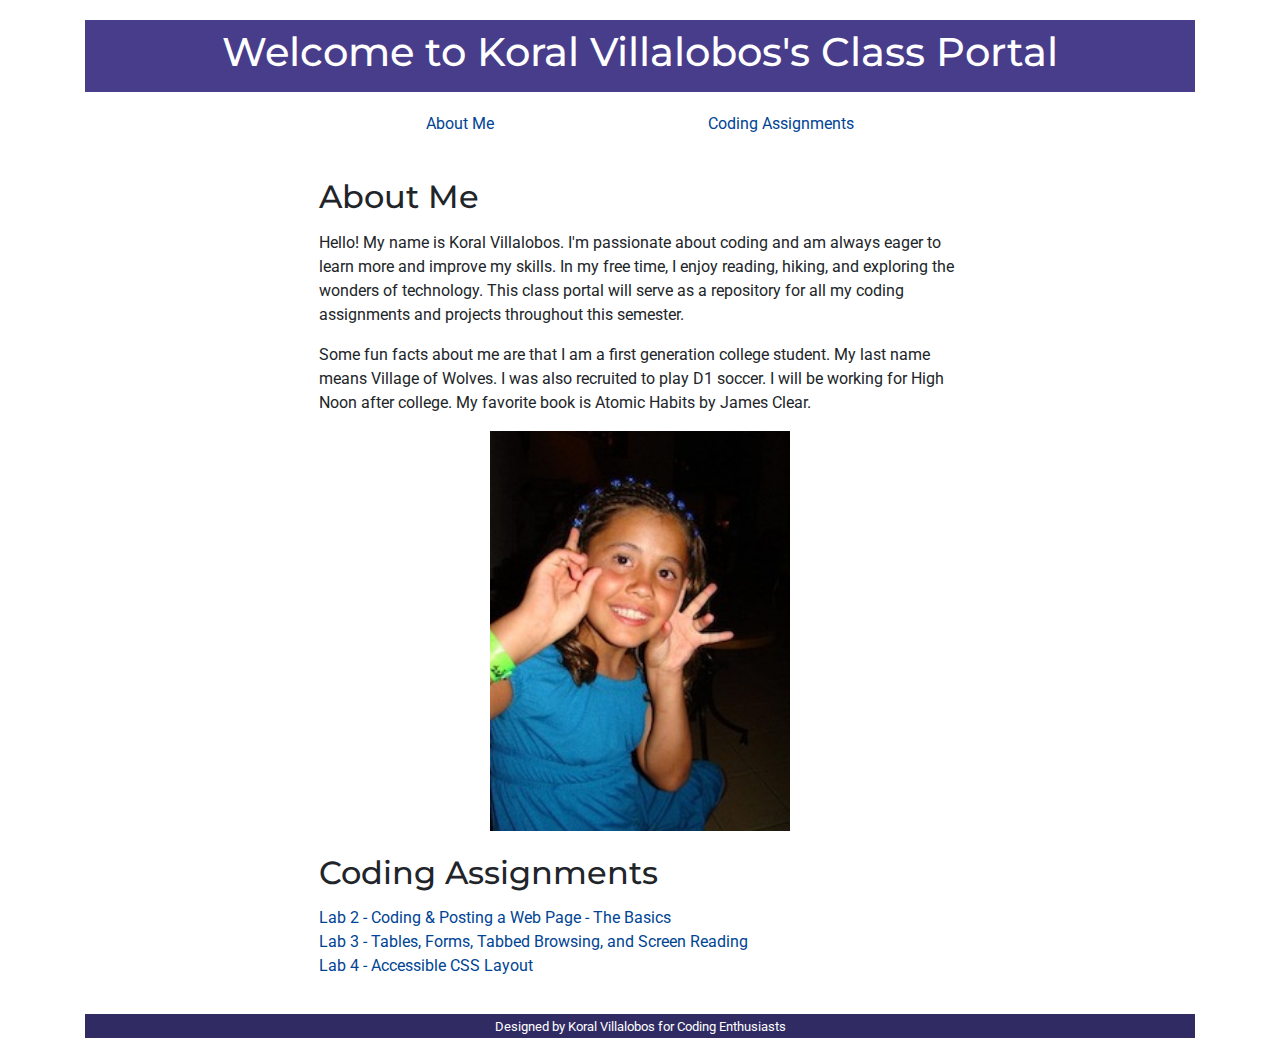
==== index.html @ 15ae91cf "baddabing" ====
<!DOCTYPE html>
<html lang="en">
<head>
    <meta charset="UTF-8">
    <meta name="viewport" content="width=device-width, initial-scale=1.0">
    <title>Koral Villalobos - Class Portal</title>
    <link rel="stylesheet" href="styles.css">
    <link href="https://maxcdn.bootstrapcdn.com/bootstrap/4.5.2/css/bootstrap.min.css" rel="stylesheet">
</head>
<body>
    <a href="#main-content" class="skip-link">Skip to main content</a>
    <div class="container">
        <header>
            <h1>Welcome to Koral Villalobos's Class Portal</h1>
        </header>
        <nav>
            <h2 class="sr-only">Navigation</h2>
            <ul class="list-unstyled">
                <li><a href="#about-me">About Me</a></li>
                <li><a href="#codingassignments">Coding Assignments</a></li>
            </ul>
        </nav>
        <main>
            <section id="about-me">
                <h2>About Me</h2>
                <p>
                    Hello! My name is Koral Villalobos. I'm passionate about coding and am always eager to learn more and improve my skills. In my free time, I enjoy reading, hiking, and exploring the wonders of technology. This class portal will serve as a repository for all my coding assignments and projects throughout this semester.
                </p>
                <p>
                    Some fun facts about me are that I am a first generation college student. My last name means Village of Wolves. I was also recruited to play D1 soccer. I will be working for High Noon after college. My favorite book is Atomic Habits by James Clear.
                </p>
                <figure>
                    <img src="img/IMG_5812.JPG" alt="Koral Villalobos" class="about-me-image">
                </figure>
            </section>
            <section id="codingassignments">
                <h2>Coding Assignments</h2>
                <ul class="list-unstyled">
                    <li><a href="traviskelce.html">Lab 2 - Coding & Posting a Web Page - The Basics</a></li>
                    <li><a href="lab3.html">Lab 3 - Tables, Forms, Tabbed Browsing, and Screen Reading</a></li>
                    <li><a href="lab4.html">Lab 4 - Accessible CSS Layout</a></li>
                </ul>
            </section>
        </main>
        <footer>
            <small>Designed by Koral Villalobos for Coding Enthusiasts</small>
        </footer>
    </div>
    <script src="https://ajax.googleapis.com/ajax/libs/jquery/3.5.1/jquery.min.js"></script>
    <script src="https://cdnjs.cloudflare.com/ajax/libs/popper.js/1.16.0/umd/popper.min.js"></script>
    <script src="https://maxcdn.bootstrapcdn.com/bootstrap/4.5.2/js/bootstrap.min.js"></script>
</body>
</html>
---- styles.css ----
@import url('https://fonts.googleapis.com/css2?family=Roboto:wght@400;700&display=swap');
@import url('https://fonts.googleapis.com/css2?family=Montserrat:wght@300;400&display=swap');

/* Reset and Basic Styling */
*,
*:before,
*:after {
  box-sizing: border-box;
  padding: 0;
  margin: 0;
}

body {
  background: #f0f0f0;
  font-family: 'Roboto', sans-serif;
  font-weight: 400;
  font-size: 16px;
  color: #333;
  line-height: 1.8em;
}

/* Headings */
h1, h2, h3 {
  font-family: 'Montserrat', sans-serif;
  font-weight: 700;
  padding: .2em 0;
}

/* Paragraphs */
p {
  margin: 1.8em 0;
}

/* Images */
img {
  width: 100%;
  height: auto;
}

/* Skip Navigation Link */
.skip-link {
  position: absolute;
  top: -40px;
  left: 0;
  background: #000;
  color: white;
  padding: 8px 15px;
  z-index: 100;
}

.skip-link:focus {
  top: 0;
}

/* Header and Footer */
header, footer {
  text-align: center;
  background: #6a5acd;
  color: white;
}

/* Container and Grid */
.container {
  max-width: 1200px;
  margin: 0 auto;
  display: grid;
  grid-template-columns: 1fr 2fr 1fr;
  grid-gap: 10px;
  /* ... (rest of your grid layout) ... */
}

/* Navigation */
nav ul {
  display: flex;
  flex-flow: row nowrap;
  justify-content: space-around;
  padding: 0;
}

nav ul li {
  list-style: none;
}

/* Responsive Design */
@media screen and (max-width: 900px) {
  /* ... (your responsive styles for smaller screens) ... */
}

/* Color Contrast and Legibility */
/* Adjust colors for good contrast and legibility */
header, footer {
  background: #483D8B; /* Dark slate blue for better contrast */
}

a, .btn {
  color: #007BFF; /* Standard link color for better visibility */
}

/* Accessibility Enhancements */
:focus {
  outline: 3px solid #f00; /* Red outline for focused elements */
}

/* ... (include any additional CSS here) ... */

.container {
  display: flex;
  flex-direction: column; /* Changed from row to column */
}

header {
  order: 1; /* Ensures the header is at the top */
  width: 100%; /* Full width of the container */
}

nav {
  order: 2; /* Position of the navigation bar */
}

main {
  order: 3; /* Position of the main content */
}

footer {
  order: 4; /* Position of the footer */
}
img {
  width: 100%;
  height: auto;
}
.about-me-image {
  width: 100%; /* This will make the image responsive to the container size */
  max-width: 300px; /* Adjust this value to fit your preferred size */
  height: auto; /* This maintains the aspect ratio of the image */
  display: block; /* To remove any extra space below the image */
  margin: 0 auto; /* This will center the image in the container */
}
/* General link styles */
a {
  color: #0056b3; /* Choose a darker shade for better contrast */
  text-decoration: none; /* Optional: removes the underline */
}

/* Link styles for a light background */
a:link, a:visited {
  color: #004494; /* Even darker shade for unvisited and visited links */
}

/* Link styles for a dark background, such as in the header or footer */
header a, footer a {
  color: #ffffff; /* White text for dark backgrounds */
}

/* Link styles for hover and focus states to maintain accessibility */
a:hover, a:focus {
  color: #002366; /* A different shade when the user hovers or focuses on the link */
  background-color: #ffffff; /* Adding a background color can also help */
  outline: 3px solid #ffffff; /* Adding an outline to focus state for better visibility */
}

/* Ensure that links within the header have enough contrast against the header background */
header {
  background-color: #483D8B; /* Use a color with good contrast against white */
}

/* Ensure that links within the footer have enough contrast against the footer background */
footer {
  background-color: #302b63; /* Use a color with good contrast against white */
}

/* ... (rest of your CSS) ... */

.container {
  display: grid;
  grid-template-columns: 1fr 3fr 1fr; /* Adjusted column sizes */
  grid-template-rows: auto; /* Rows size adjust automatically */
  grid-gap: 20px; /* Space between grid items */
  padding: 20px; /* Padding around the entire grid */
}

header, footer {
  grid-column: 1 / -1; /* Header and footer span all columns */
}

nav, main {
  grid-column: 2; /* Nav and main content in the center column */
}

/* Responsive Design adjustments */
@media screen and (max-width: 900px) {
  .container {
      grid-template-columns: 1fr; /* Single column layout on smaller screens */
  }

  nav, main, header, footer {
      grid-column: 1; /* All elements span the full width */
  }
}
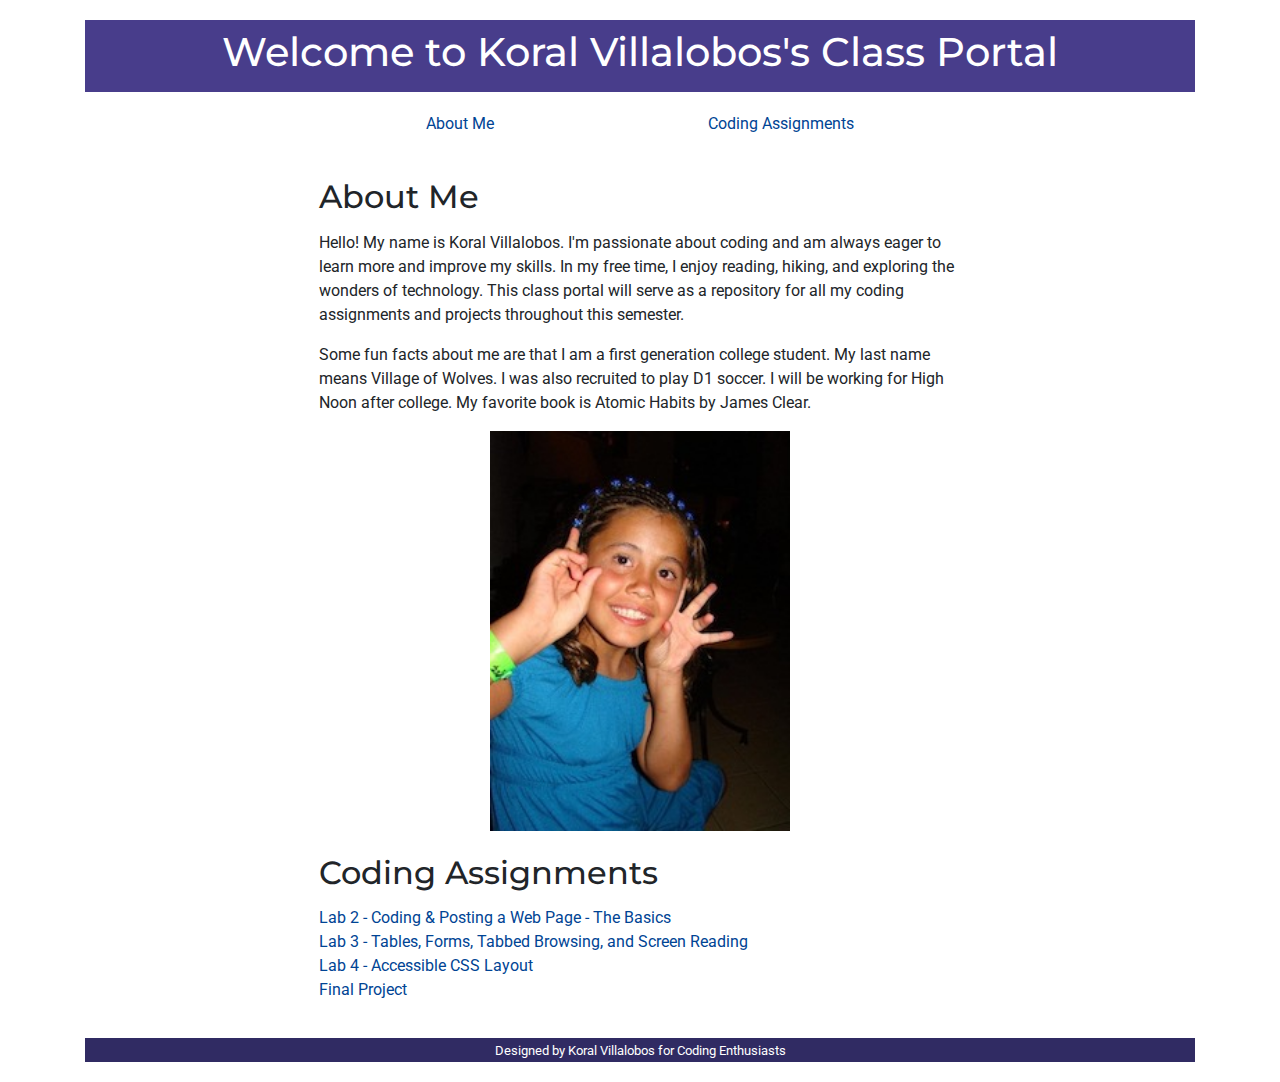
==== commit b2e17c90: "Final Project Checkpoint 2" ====
--- a/index.html
+++ b/index.html
@@ -20,7 +20,7 @@
                 <li><a href="#codingassignments">Coding Assignments</a></li>
             </ul>
         </nav>
-        <main>
+        <main id ="main-content">
             <section id="about-me">
                 <h2>About Me</h2>
                 <p>
@@ -39,6 +39,7 @@
                     <li><a href="traviskelce.html">Lab 2 - Coding & Posting a Web Page - The Basics</a></li>
                     <li><a href="lab3.html">Lab 3 - Tables, Forms, Tabbed Browsing, and Screen Reading</a></li>
                     <li><a href="lab4.html">Lab 4 - Accessible CSS Layout</a></li>
+                    <li><a href="FinalProject/index.html">Final Project</a></li>
                 </ul>
             </section>
         </main>
--- a/styles.css
+++ b/styles.css
@@ -37,19 +37,24 @@
   height: auto;
 }
 
-/* Skip Navigation Link */
+/* Skip Link Styling */
 .skip-link {
-  position: absolute;
-  top: -40px;
-  left: 0;
-  background: #000;
-  color: white;
-  padding: 8px 15px;
-  z-index: 100;
+    position: absolute;
+    top: -40px;
+    left: 0;
+    background: #007BFF; /* A bright, accessible blue */
+    color: white; /* White text for high contrast */
+    padding: 8px 15px;
+    z-index: 100;
+    transition: top 0.3s;
+    border: 2px solid transparent; /* For visible focus */
 }
 
 .skip-link:focus {
-  top: 0;
+  top: 0; /* Brings the link into view when focused */
+  background: #0056b3; /* Darker shade of blue when focused */
+  color: white; /* Keeping text color white for contrast */
+  border-color: white; /* High contrast border on focus */
 }
 
 /* Header and Footer */
@@ -66,7 +71,6 @@
   display: grid;
   grid-template-columns: 1fr 2fr 1fr;
   grid-gap: 10px;
-  /* ... (rest of your grid layout) ... */
 }
 
 /* Navigation */
@@ -100,8 +104,6 @@
 :focus {
   outline: 3px solid #f00; /* Red outline for focused elements */
 }
-
-/* ... (include any additional CSS here) ... */
 
 .container {
   display: flex;
@@ -168,7 +170,6 @@
   background-color: #302b63; /* Use a color with good contrast against white */
 }
 
-/* ... (rest of your CSS) ... */
 
 .container {
   display: grid;
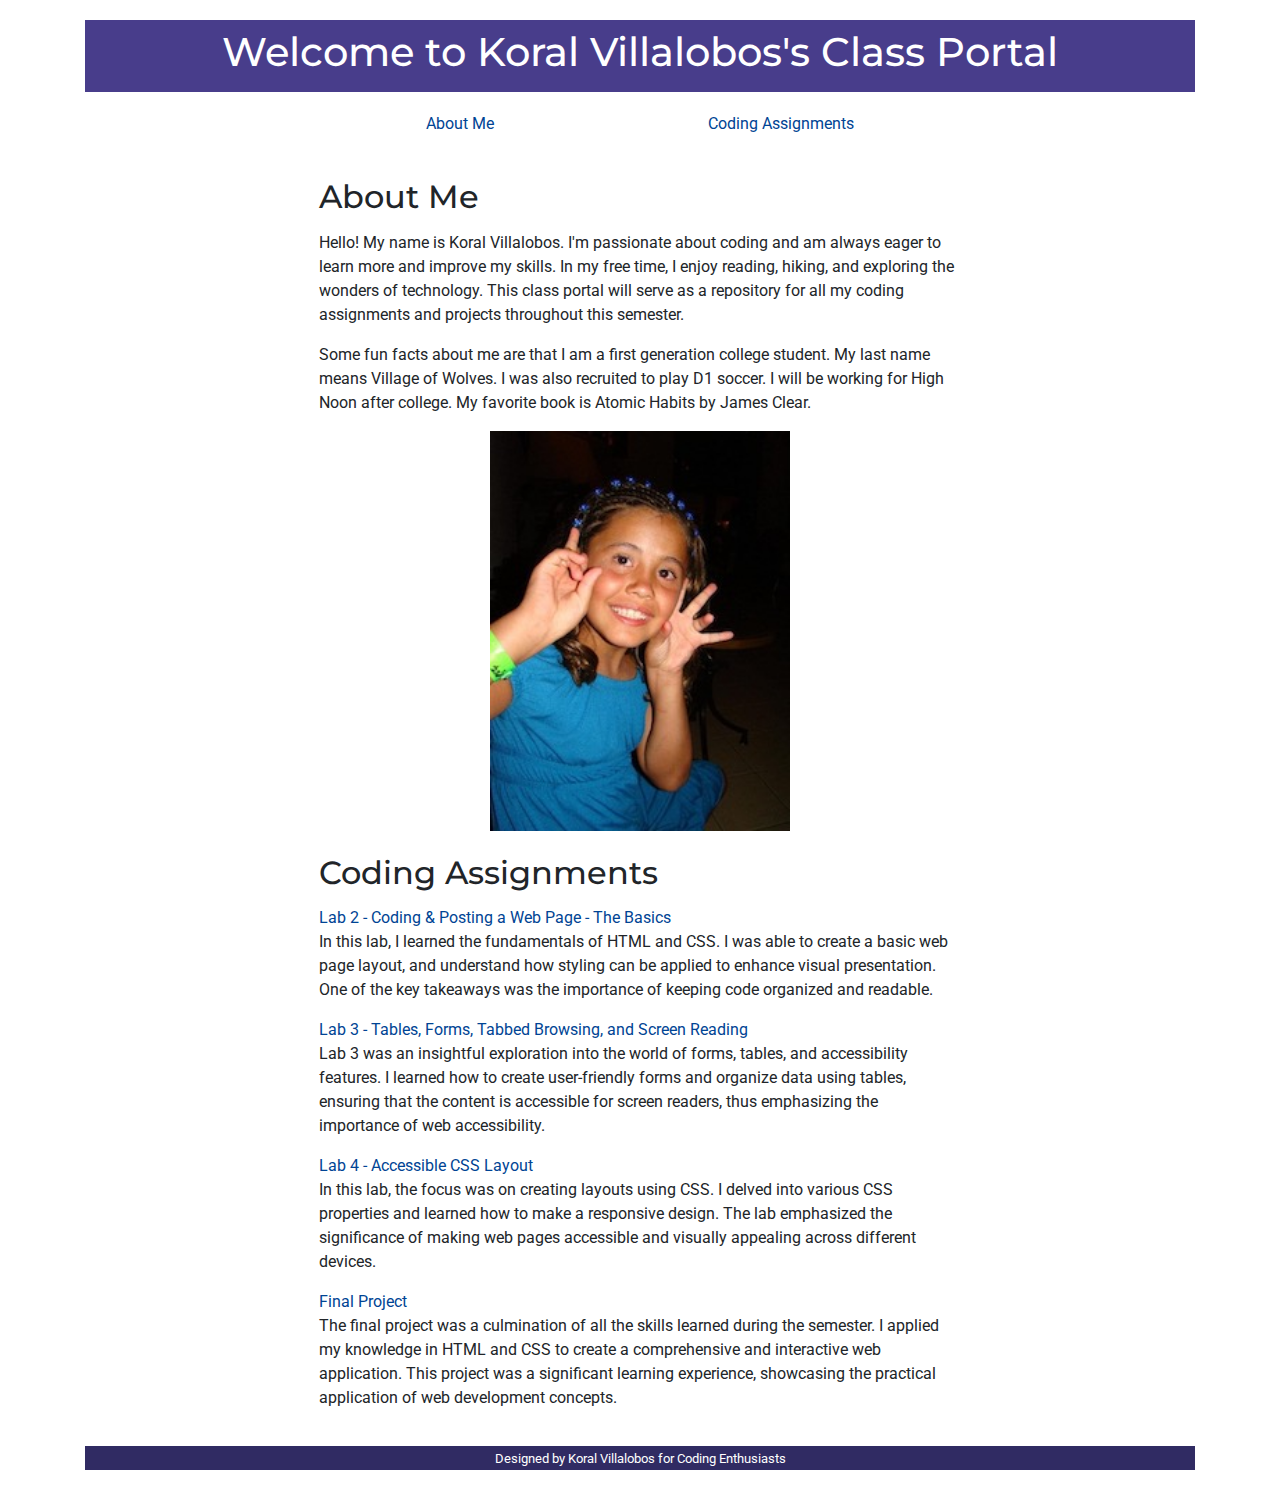
==== commit 0956cce6: "portal" ====
--- a/index.html
+++ b/index.html
@@ -37,9 +37,21 @@
                 <h2>Coding Assignments</h2>
                 <ul class="list-unstyled">
                     <li><a href="traviskelce.html">Lab 2 - Coding & Posting a Web Page - The Basics</a></li>
+                    <p>
+                        In this lab, I learned the fundamentals of HTML and CSS. I was able to create a basic web page layout, and understand how styling can be applied to enhance visual presentation. One of the key takeaways was the importance of keeping code organized and readable.
+                    </p>
                     <li><a href="lab3.html">Lab 3 - Tables, Forms, Tabbed Browsing, and Screen Reading</a></li>
+                    <p>
+                        Lab 3 was an insightful exploration into the world of forms, tables, and accessibility features. I learned how to create user-friendly forms and organize data using tables, ensuring that the content is accessible for screen readers, thus emphasizing the importance of web accessibility.
+                    </p>
                     <li><a href="lab4.html">Lab 4 - Accessible CSS Layout</a></li>
-                    <li><a href="FinalProject/index.html">Final Project</a></li>
+                    <p>
+                        In this lab, the focus was on creating layouts using CSS. I delved into various CSS properties and learned how to make a responsive design. The lab emphasized the significance of making web pages accessible and visually appealing across different devices.
+                    </p>
+                    <li><a href="FinalProject/indexp.html">Final Project</a></li>
+                    <p>
+                        The final project was a culmination of all the skills learned during the semester. I applied my knowledge in HTML and CSS to create a comprehensive and interactive web application. This project was a significant learning experience, showcasing the practical application of web development concepts.
+                    </p>
                 </ul>
             </section>
         </main>
--- a/styles.css
+++ b/styles.css
@@ -36,26 +36,25 @@
   width: 100%;
   height: auto;
 }
-
-/* Skip Link Styling */
 .skip-link {
-    position: absolute;
-    top: -40px;
-    left: 0;
-    background: #007BFF; /* A bright, accessible blue */
-    color: white; /* White text for high contrast */
-    padding: 8px 15px;
-    z-index: 100;
-    transition: top 0.3s;
-    border: 2px solid transparent; /* For visible focus */
+  background-color: black; /* Black background */
+  color: white; /* White text color */
+  font-weight: 700;
+  padding: 4px;
+  position: absolute;
+  text-align: left;
+  transform: translateY(-200%);
+  transition: transform 0.3s, background-color 0.3s; /* Include background-color in the transition */
 }
 
 .skip-link:focus {
-  top: 0; /* Brings the link into view when focused */
-  background: #0056b3; /* Darker shade of blue when focused */
-  color: white; /* Keeping text color white for contrast */
-  border-color: white; /* High contrast border on focus */
+  transform: translateY(0);
+  background-color: black; /* Ensure the background remains black when focused */
+  color: white;
 }
+
+
+
 
 /* Header and Footer */
 header, footer {
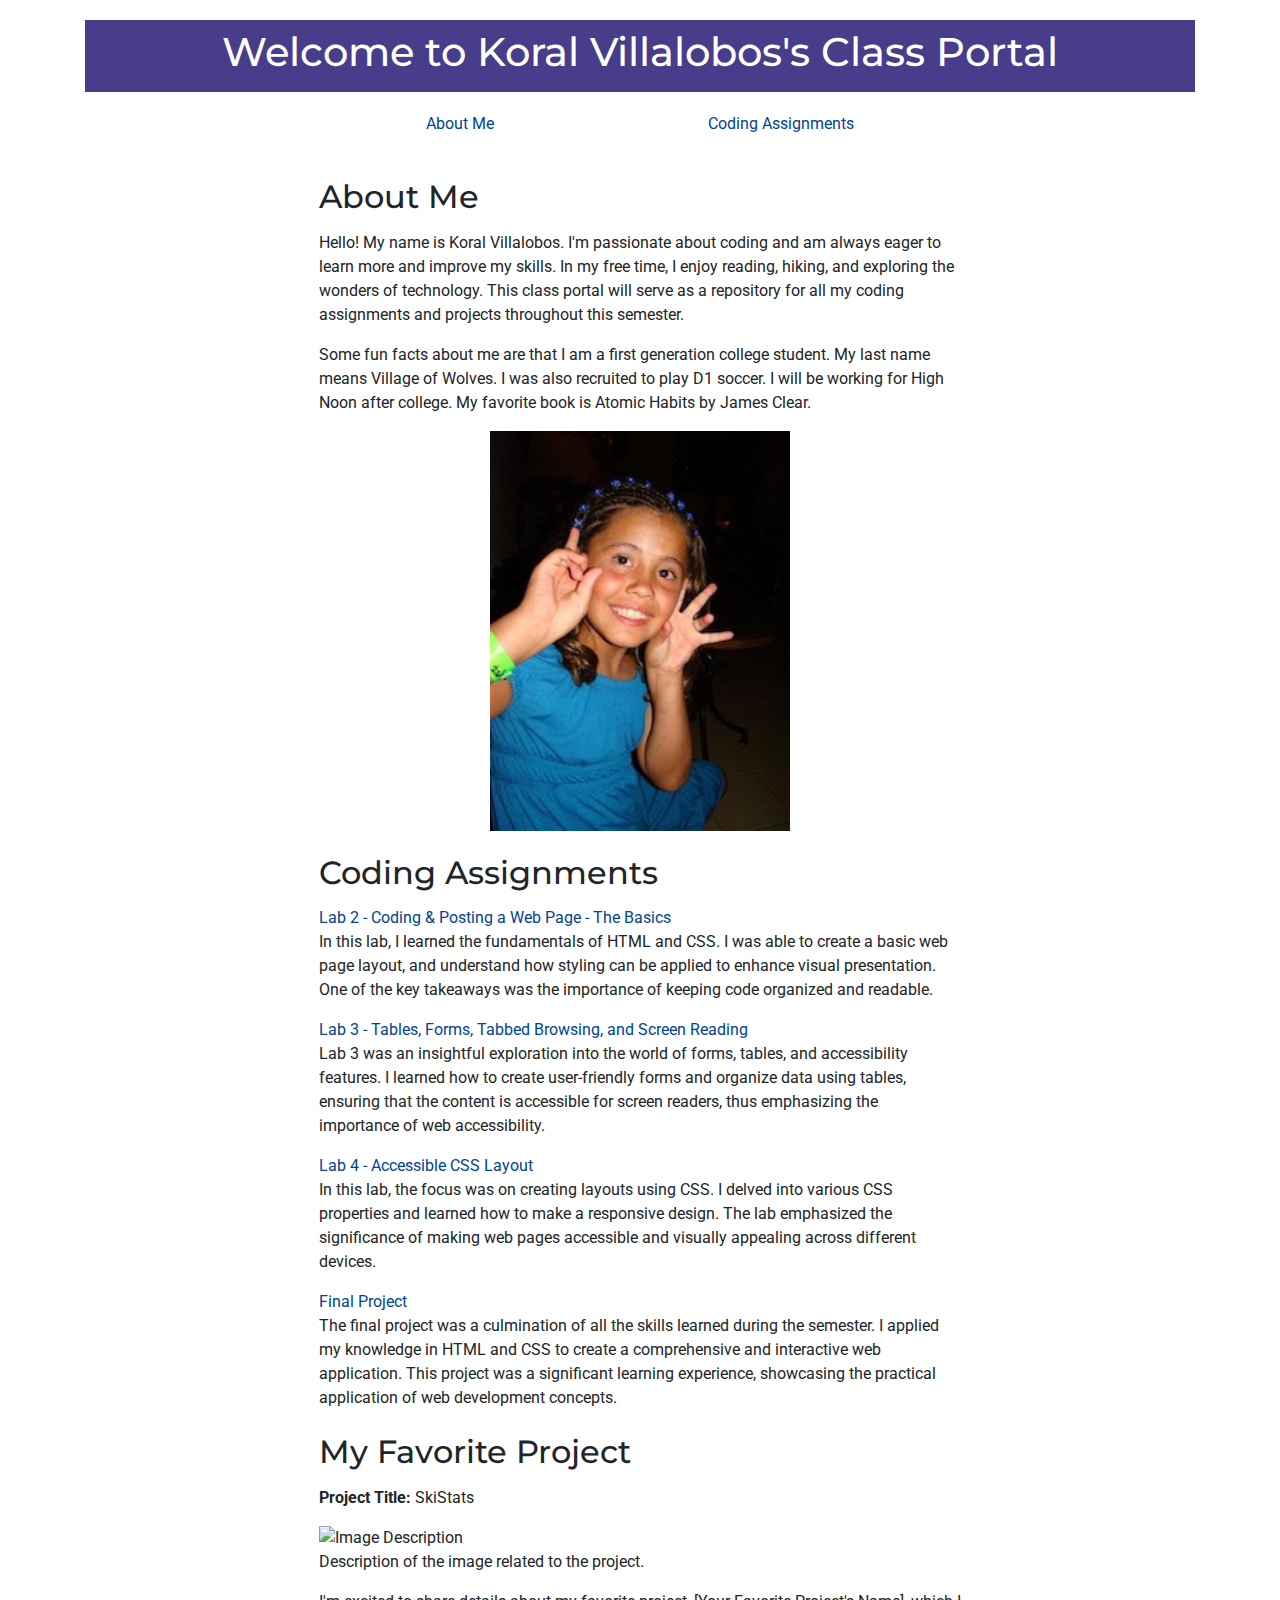
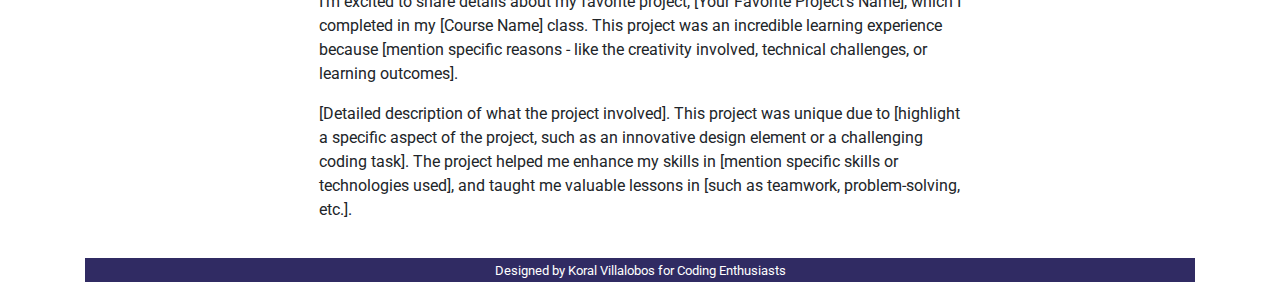
==== commit 2d799abf: "trying" ====
--- a/index.html
+++ b/index.html
@@ -54,6 +54,22 @@
                     </p>
                 </ul>
             </section>
+            <section id="favorite-project">
+                <h2>My Favorite Project</h2>
+                <p>
+                    <strong>Project Title:</strong> SkiStats
+                </p>
+                <figure>
+                    <img src="path/to/project-image.jpg" alt="Image Description">
+                    <figcaption>Description of the image related to the project.</figcaption>
+                </figure>
+                <p>
+                    I'm excited to share details about my favorite project, [Your Favorite Project's Name], which I completed in my [Course Name] class. This project was an incredible learning experience because [mention specific reasons - like the creativity involved, technical challenges, or learning outcomes].
+                </p>
+                <p>
+                    [Detailed description of what the project involved]. This project was unique due to [highlight a specific aspect of the project, such as an innovative design element or a challenging coding task]. The project helped me enhance my skills in [mention specific skills or technologies used], and taught me valuable lessons in [such as teamwork, problem-solving, etc.].
+                </p>
+            </section>
         </main>
         <footer>
             <small>Designed by Koral Villalobos for Coding Enthusiasts</small>
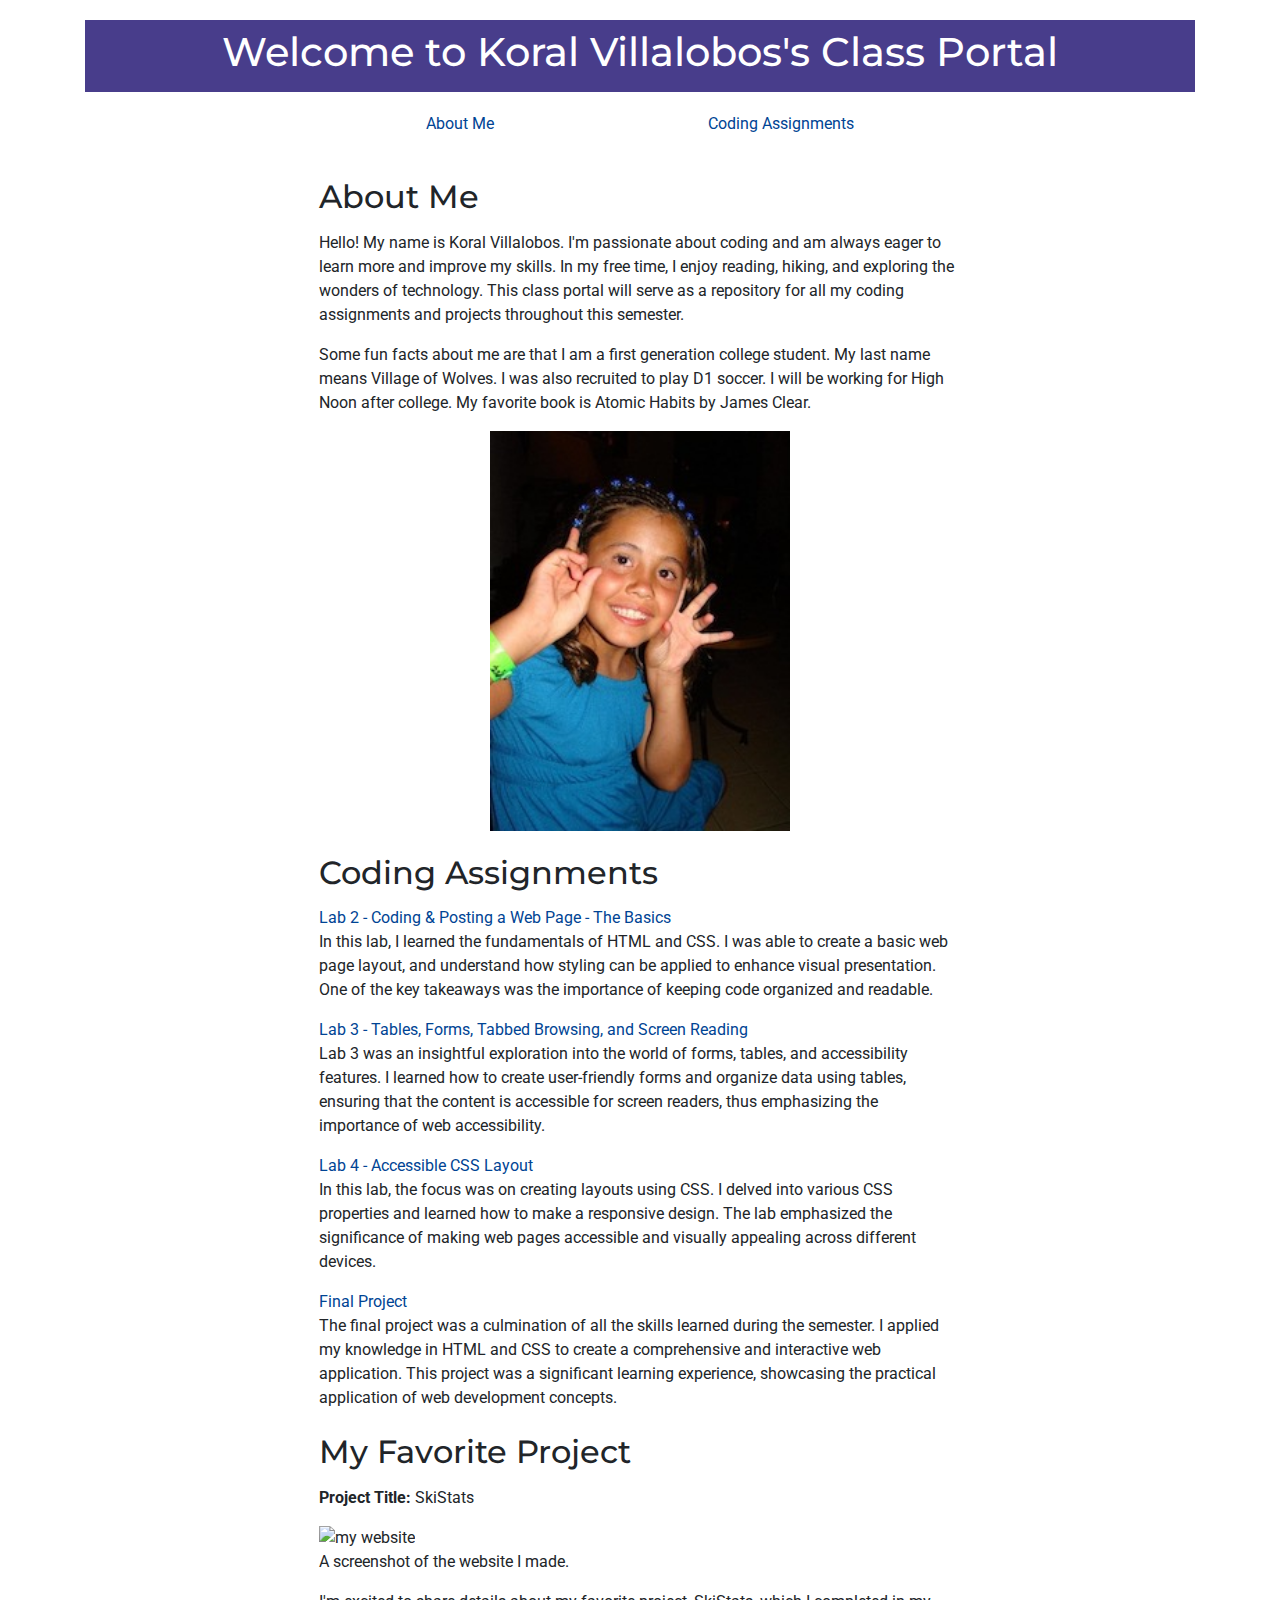
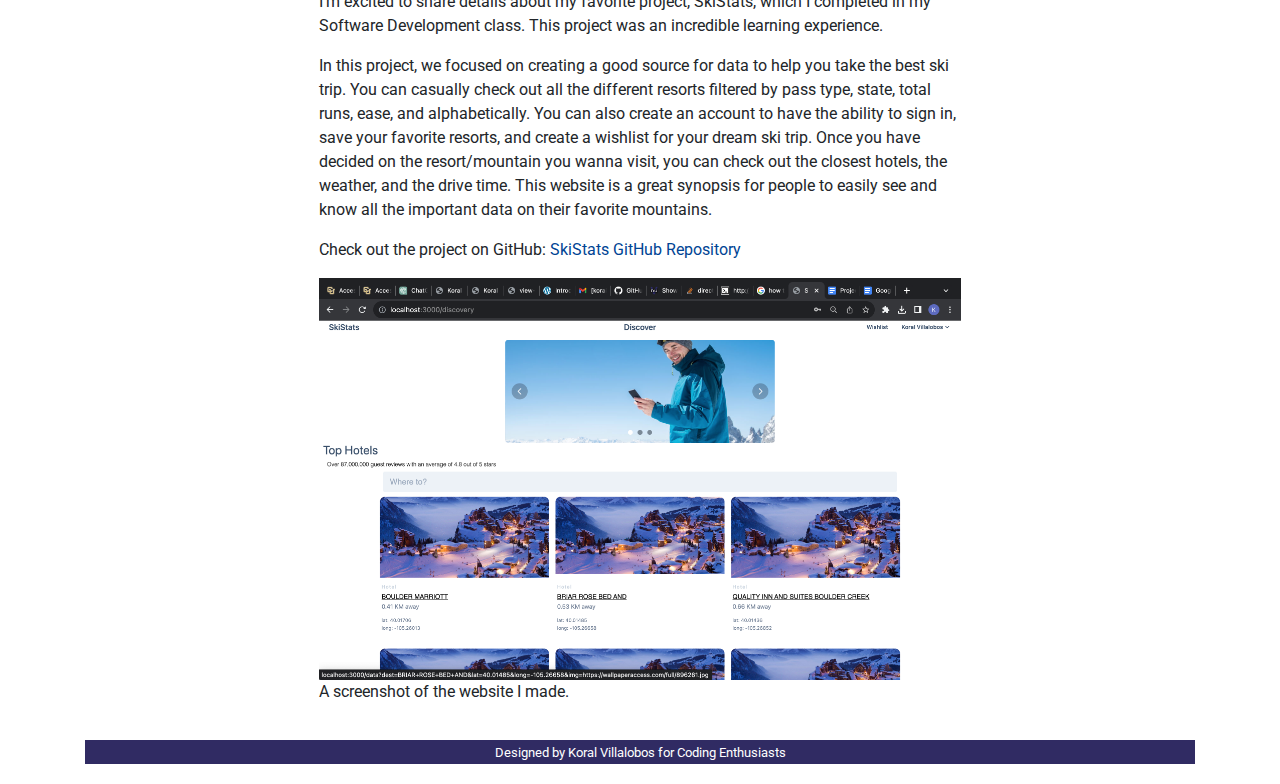
==== commit 639543ce: "done" ====
--- a/index.html
+++ b/index.html
@@ -60,15 +60,22 @@
                     <strong>Project Title:</strong> SkiStats
                 </p>
                 <figure>
-                    <img src="path/to/project-image.jpg" alt="Image Description">
-                    <figcaption>Description of the image related to the project.</figcaption>
+                    <img src="skistats.png" alt="my website">
+                    <figcaption>A screenshot of the website I made.</figcaption>
                 </figure>
                 <p>
-                    I'm excited to share details about my favorite project, [Your Favorite Project's Name], which I completed in my [Course Name] class. This project was an incredible learning experience because [mention specific reasons - like the creativity involved, technical challenges, or learning outcomes].
+                    I'm excited to share details about my favorite project, SkiStats, which I completed in my Software Development class. This project was an incredible learning experience.
                 </p>
                 <p>
-                    [Detailed description of what the project involved]. This project was unique due to [highlight a specific aspect of the project, such as an innovative design element or a challenging coding task]. The project helped me enhance my skills in [mention specific skills or technologies used], and taught me valuable lessons in [such as teamwork, problem-solving, etc.].
+                    In this project, we focused on creating a good source for data to help you take the best ski trip. You can casually check out all the different resorts filtered by pass type, state, total runs, ease, and alphabetically. You can also create an account to have the ability to sign in, save your favorite resorts, and create a wishlist for your dream ski trip. Once you have decided on the resort/mountain you wanna visit, you can check out the closest hotels, the weather, and the drive time. This website is a great synopsis for people to easily see and know all the important data on their favorite mountains.
                 </p>
+                <p>
+                    Check out the project on GitHub: <a href="https://github.com/CSCI3308-Fall22/GroupProject-Recitation011-Group4-SkiStats" target="_blank">SkiStats GitHub Repository</a>
+                </p>
+                <figure>
+                    <img src="skistats2.png" alt="my website">
+                    <figcaption>A screenshot of the website I made.</figcaption>
+                </figure>
             </section>
         </main>
         <footer>
